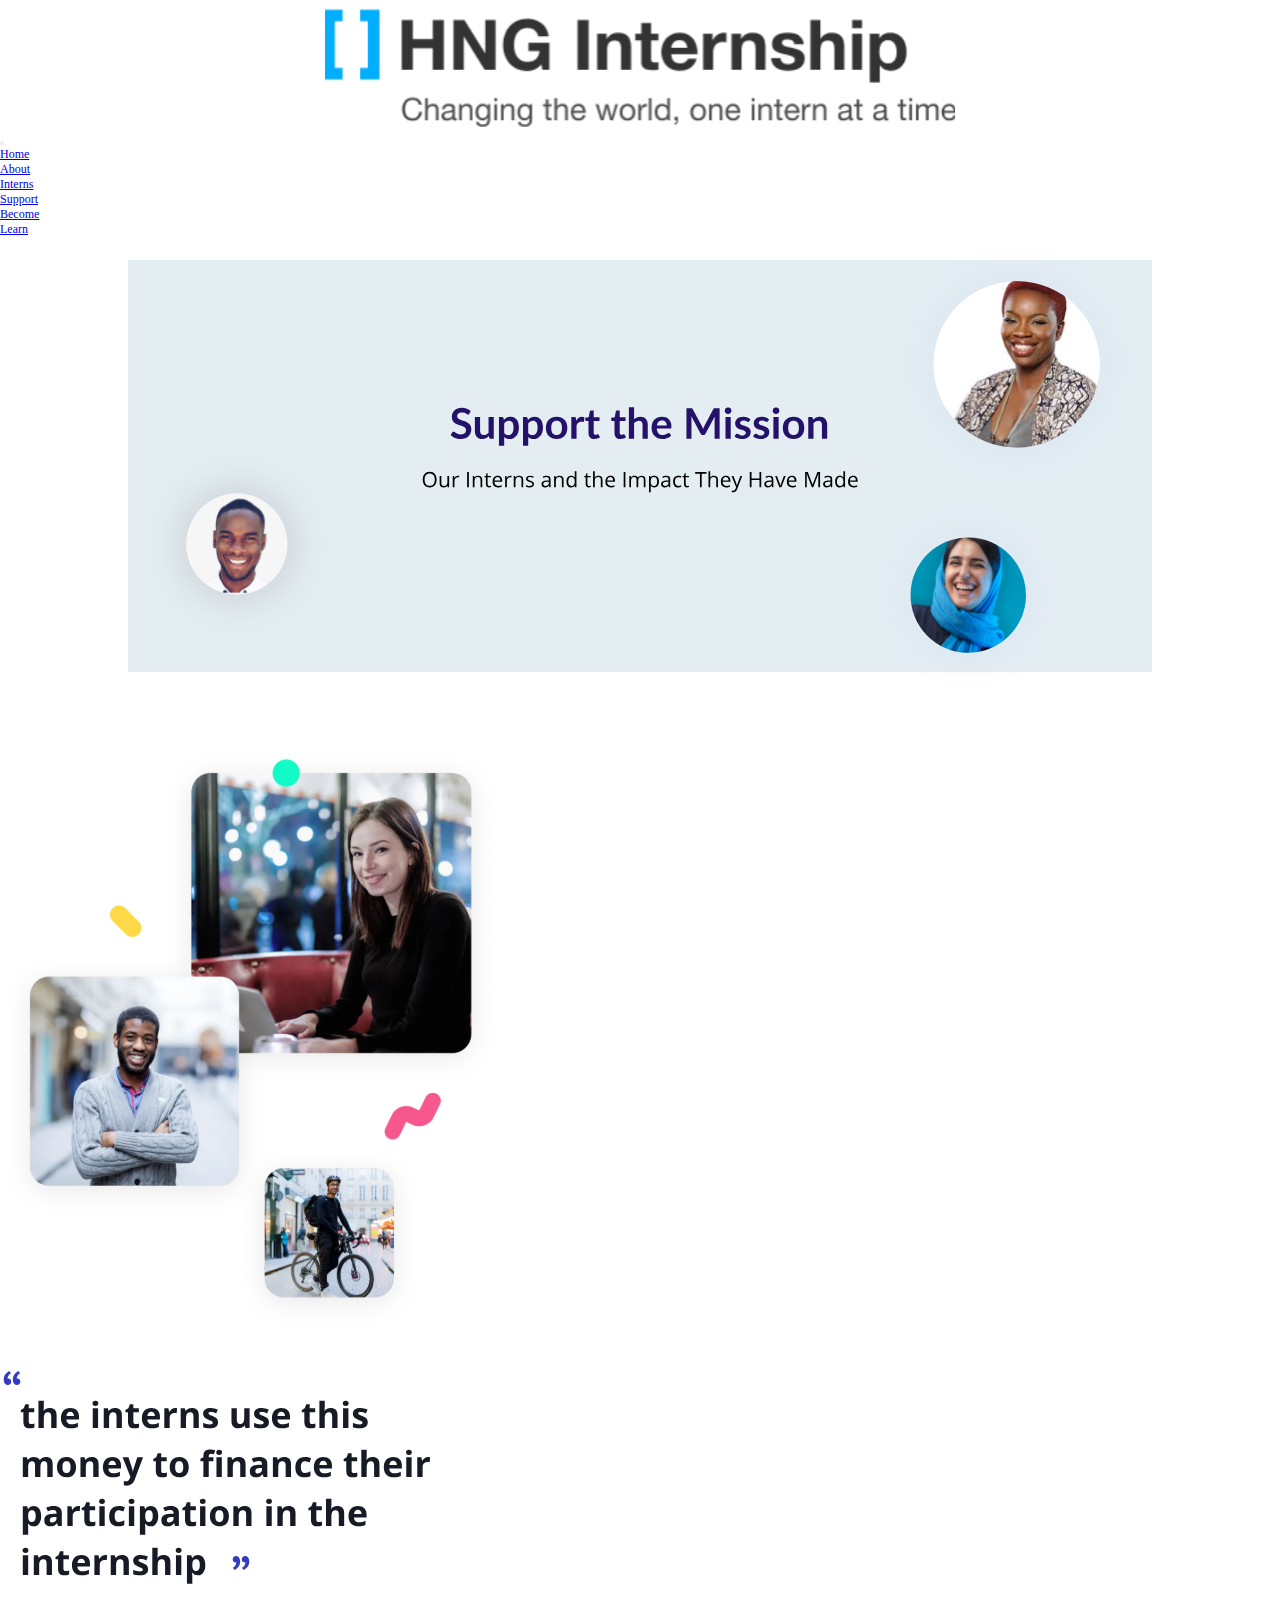
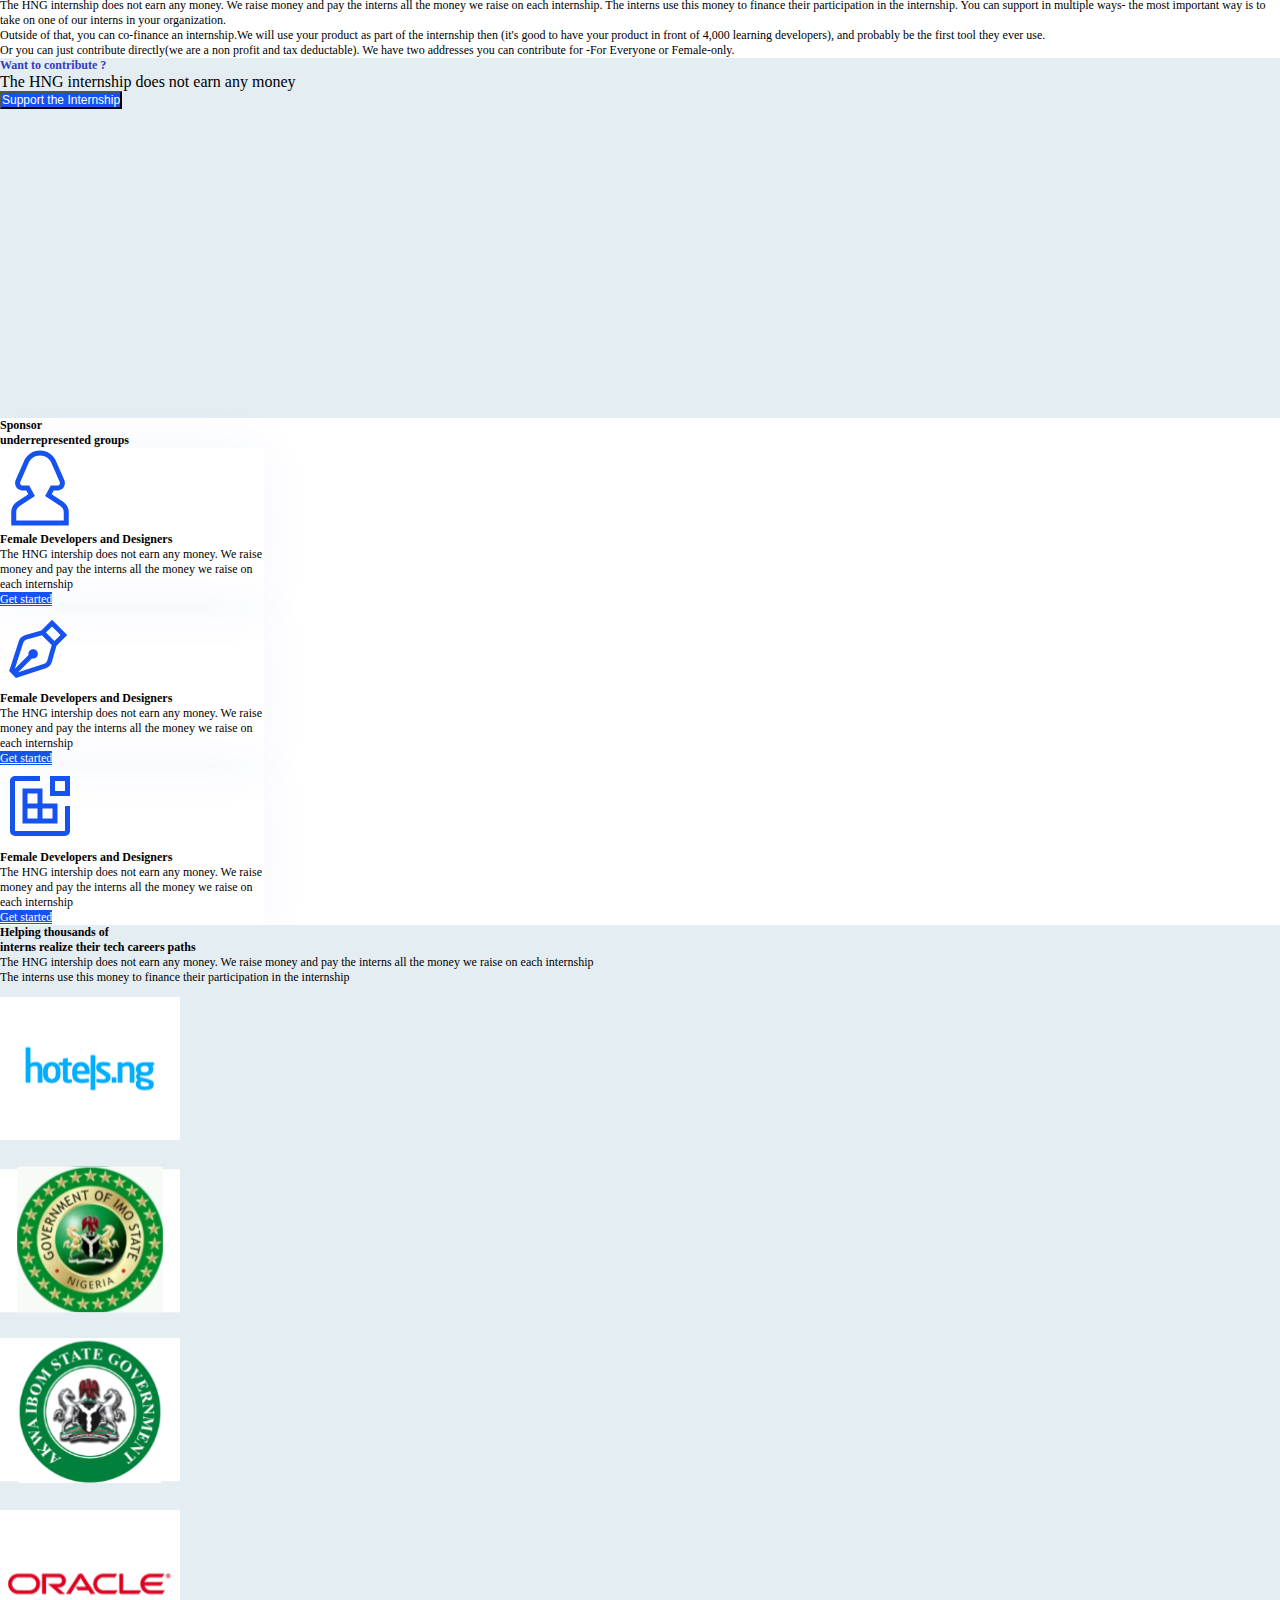
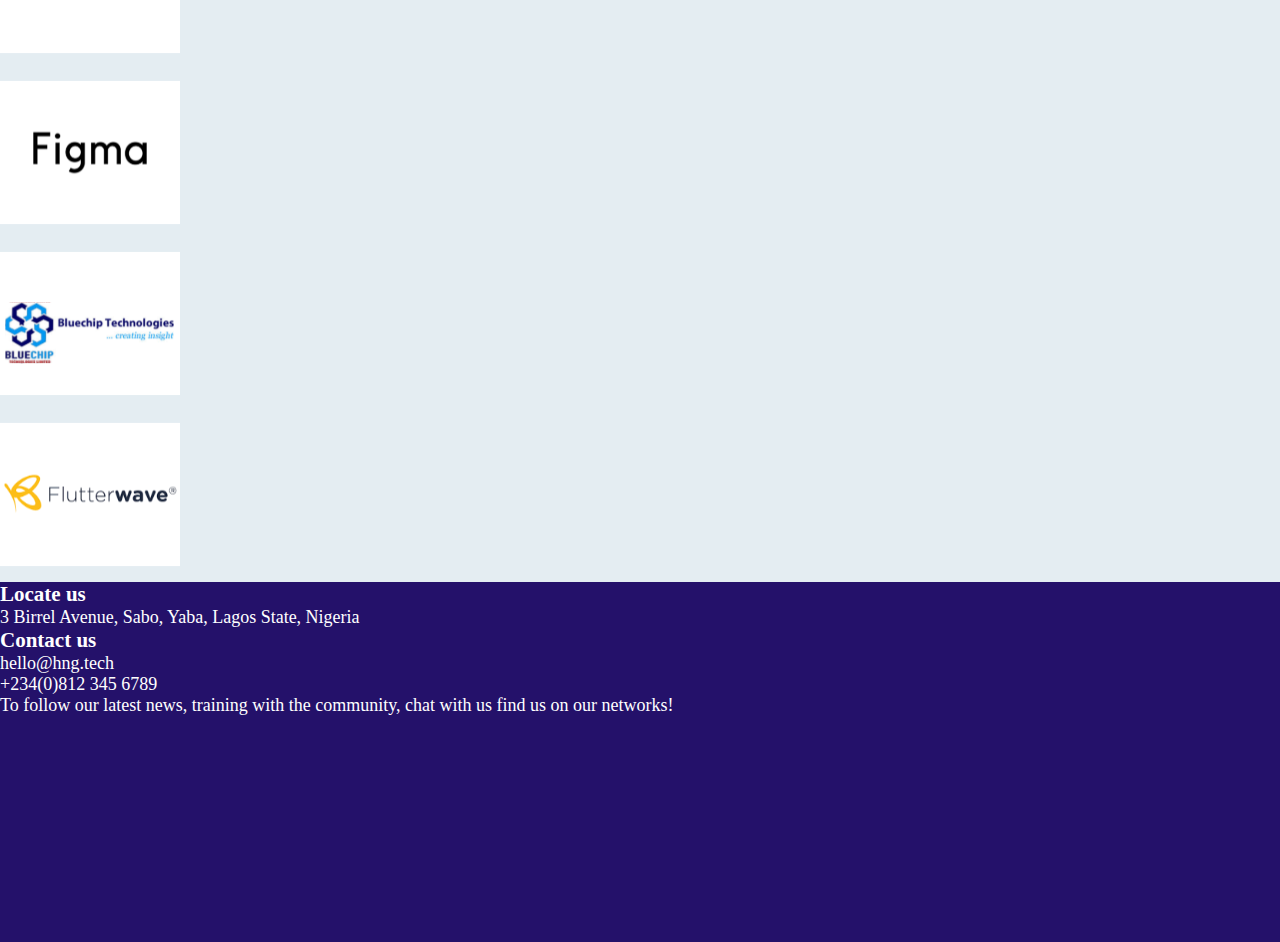
==== index.html @ 82cbe0b0 "first commit" ====
<!DOCTYPE html>
<html lang="en">
<head>
    <meta charset="UTF-8">
    <meta name="viewport" content="width=device-width, initial-scale=1.0">
    <title>support</title>
    <link rel="stylesheet" href="https://stackpath.bootstrapcdn.com/bootstrap/4.5.0/css/bootstrap.min.css" integrity="sha384-9aIt2nRpC12Uk9gS9baDl411NQApFmC26EwAOH8WgZl5MYYxFfc+NcPb1dKGj7Sk" crossorigin="anonymous">
    <link rel="stylesheet" href="css/style.css">
</head>
<body>
<header class="container-fluid">
    <nav class="navbar navbar-expand-lg navbar-light ">
        <a class="navbar-brand pl-4" href="#"><img src="images/logo.svg"></a>
        <button class="navbar-toggler" type="button" data-toggle="collapse" data-target="#navbarNavDropdown" aria-controls="navbarNavDropdown" aria-expanded="false" aria-label="Toggle navigation">
          <span class="navbar-toggler-icon"></span>
        </button>
        <div class="collapse navbar-collapse justify-content-center"   id="navbarNavDropdown">
          <ul class="navbar-nav">
            <li class="nav-item active px-4">
              <a class="nav-link text-dark font-weight-bolder" href="#">Home</a>
            </li>
            <li class="nav-item px-4">
              <a class="nav-link  text-dark font-weight-bolder" href="#">About</a>
            </li>
            <li class="nav-item px-4">
              <a class="nav-link  text-dark font-weight-bolder" href="learn.html">Interns</a>
            </li>
            <li class="nav-item px-4">
                <a class="nav-link  text-dark font-weight-bolder" href="support.html"> Support</a>
            </li>
            <li class="nav-item px-4">
                <a class="nav-link  text-dark font-weight-bolder" href="become-intern.html"> Become</a>
            </li>
            <li class="nav-item pl-4 ">
                <a class="nav-link  text-dark font-weight-bolder" href="https://start.ng/">Learn</a>
            </li>
           
          </ul>
        </div>
      </nav>

      <div class="home ">
        <img src="images/top-image.svg" alt="" class="img-responsive ">
      </div>
</header>
<section class="container ">
  <div class="row justify-content-center">
    <div class="col-lg-6">
      <img src="images/image 7.svg" alt="" class="img-responsive">
    </div>
    <div class="col-lg-4">
      <img src="images/interns.svg" alt="" class="img-responsive">
      <p class="pl-4 font-weight-bold">The HNG internship does not earn any money. We raise money and pay the interns all the money we raise on each internship. The interns use this money to finance their participation in the internship. You can support in multiple ways- the most important way is to take on one of our interns in your organization.</p>
      <p  class="pl-4 font-weight-bold">
        Outside of that, you can co-finance an internship.We will use your product as part of the internship then (it's good to have your product in front of 4,000 learning developers), and probably be the first tool they ever use.
      </p>
      <p  class="pl-4 font-weight-bold">
        Or you can just contribute directly(we are a non profit and tax deductable). We have two addresses you can contribute for -For Everyone or Female-only.
      </p>
    </div>
  </div>
  
</section>
<section class="containier-fluid contribute text-center">
  <h1 class="text-purple pt-5">Want to contribute ?</h1>
  <p class="pb-5 earn">The HNG internship does not earn any money</p>
  <button class="btn mb-4">Support the Internship</button>
</section>
<section class="container">
  <h1 class="my-5">Sponsor <br>underrepresented groups</h1>
  <div class="row mt-5 d-flex align-items-center justify-content-center">
    <div class="col-lg-4 mb-3">
      <div class="card" style="width: 22rem;">
        <img src="images/female-icon.svg" class="card-img" alt="...">
        <div class="card-body">
          <h5 class="card-title">Female Developers and Designers</h5>
          <p class="card-text">The HNG intership does not earn any money. We raise money and pay the interns all the money we raise on each internship</p>
          <a href="#" class="btn btn-primary">Get started</a>
        </div>
      </div>
    </div>
    <div class="col-lg-4 mb-3">
      <div class="card" style="width: 22rem;">
        <img src="images/design-icon.svg" class="card-img" alt="...">
        <div class="card-body">
          <h5 class="card-title">Female Developers and Designers</h5>
          <p class="card-text">The HNG intership does not earn any money. We raise money and pay the interns all the money we raise on each internship</p>
          <a href="#" class="btn btn-primary">Get started</a>
        </div>
      </div>
    </div>
    <div class="col-lg-4 mb-3">
      <div class="card" style="width: 22rem;">
        <img src="images/software-icon.svg" class="card-img" alt="...">
        <div class="card-body">
          <h5 class="card-title">Female Developers and Designers</h5>
          <p class="card-text">The HNG intership does not earn any money. We raise money and pay the interns all the money we raise on each internship</p>
          <a href="#" class="btn btn-primary">Get started</a>
        </div>
      </div>
    </div>

  </div>
</section>
<section class="container sponsors my-5  pl-5">
  <h2 class="pt-5">Helping thousands of<br> interns realize their tech careers paths</h2>
  <p>The HNG intership does not earn any money. We raise money and pay the interns all the money we raise on each internship</p>
  <p>The interns use this money to finance their participation in the internship</p>
  <div class="row d-flex align-items-center justify-content-center">
    <div class="col-lg-3" >
      <img src="images/hotelng.svg" alt="">
    </div>
    <div class="col-lg-3">
      <img src="images/imo.svg" alt="">
    </div>
    <div class="col-lg-3">
      <img src="images/aks.svg" alt="">
    </div>
    <div class="col-lg-3">
      <img src="images/oracle.svg" alt="">
    </div>
  </div>
  <div class="row">
    <div class="col-lg-3" >
      
    </div>
    <div class="col-lg-3">
      <img src="images/figma.svg" alt="">
    </div>
    <div class="col-lg-3">
      <img src="images/blue.svg" alt="">
    </div>
    <div class="col-lg-3">
      <img src="images/flutter.svg" alt="">
    </div>
  </div>
</section>
<footer class="container-fluid">
  <div class="row d-flex align-items-center justify-content-center">
    <div class="col-lg-4 ">
      <h6>Locate us</h6>
      <p class="footer-p">3 Birrel Avenue, Sabo, Yaba, Lagos State, Nigeria</p>
    </div>
    <div class="col-lg-4 mt-5">
      <h6>Contact us</h6>
      <p class="footer-p">hello@hng.tech</p>
      <p class="footer-p">+234(0)812 345 6789</p>
    </div>
    <div class="col-lg-4 mt-5">
      <p class="footer-p">To follow our latest news, training with the community, chat with us find us on our networks!</p>
      
    </div>
  </div>
</footer>












<script src="https://code.jquery.com/jquery-3.5.1.slim.min.js" integrity="sha384-DfXdz2htPH0lsSSs5nCTpuj/zy4C+OGpamoFVy38MVBnE+IbbVYUew+OrCXaRkfj" crossorigin="anonymous"></script>
<script src="https://cdn.jsdelivr.net/npm/popper.js@1.16.0/dist/umd/popper.min.js" integrity="sha384-Q6E9RHvbIyZFJoft+2mJbHaEWldlvI9IOYy5n3zV9zzTtmI3UksdQRVvoxMfooAo" crossorigin="anonymous"></script>
<script src="https://stackpath.bootstrapcdn.com/bootstrap/4.5.0/js/bootstrap.min.js" integrity="sha384-OgVRvuATP1z7JjHLkuOU7Xw704+h835Lr+6QL9UvYjZE3Ipu6Tp75j7Bh/kR0JKI" crossorigin="anonymous"></script>
</body>
</html>
---- css/style.css ----
*{
    margin: 0;
    padding: 0;
    font-size: 12px;
}

nav img{
    width: 100%;
    height: auto;
}

.img-responsive{
    max-width: 100%;
    height: auto;
    

}

.home{
    width: 80%;
    height: auto;
    margin: 0 auto;

}
.contribute{
    height: 40vh;
    background: #E4EDF2;
    margin: 0 auto;

}
.earn{
    font-size: 16px;
}
.text-purple{
    color: #333CC1;
}
.btn{
    background-color:  #1652F0;
    color: #fff;
}
.sponsors{
    background-color: #E4EDF2;
}
.card{
    box-shadow: 0px 0px 50px rgba(22, 82, 240, 0.05);
}
.card-img{
    width: 80px;
    height: 80px;
    margin: 0 auto;
}
footer{
    background: #24116A;
    color: #fff;
    height: 40vh;
}
footer h6{
    font-size: 21px;
}

.footer-p{
    font-size: 18px;
}

.tracks{
    background: #FFF8F8;
}
.h1-color{
    color: #24116A;
}
.head{
    /* padding-left: 150px; */
}
.card-p{
    font-size: 16px;
}
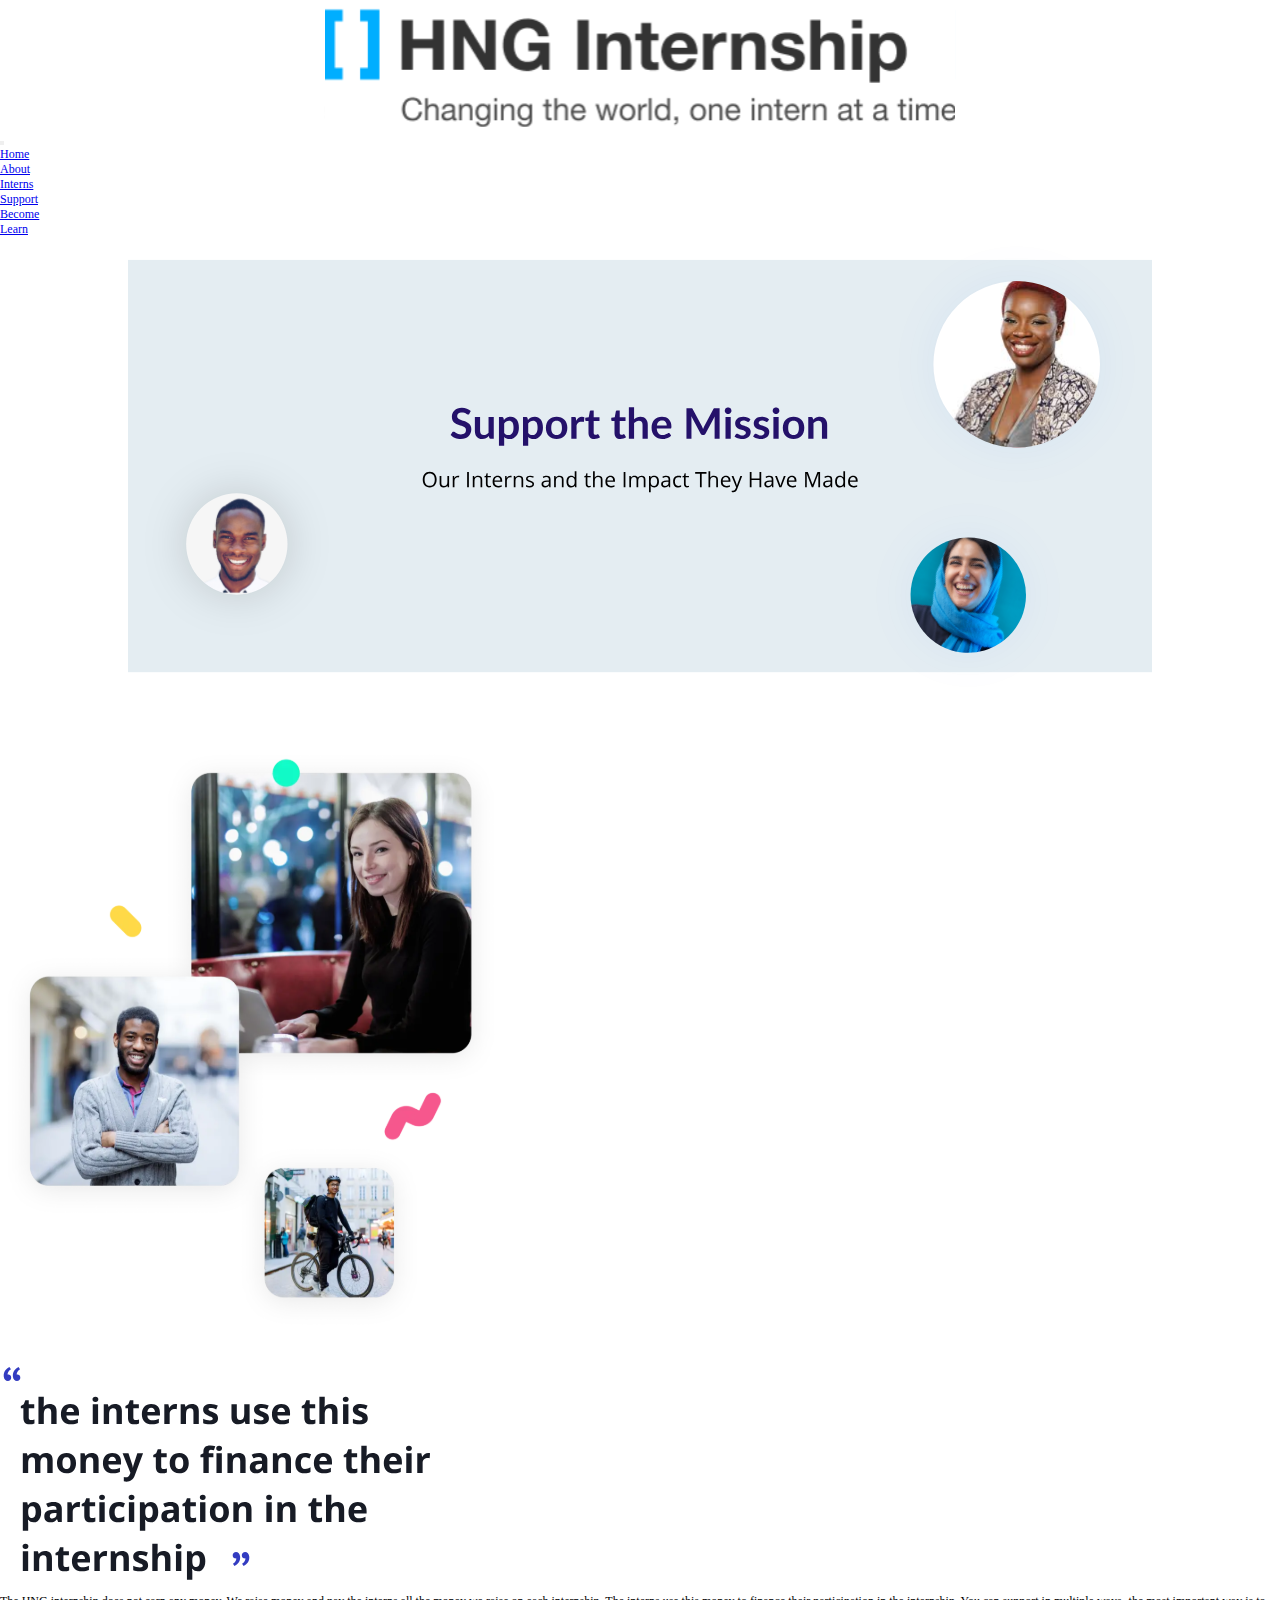
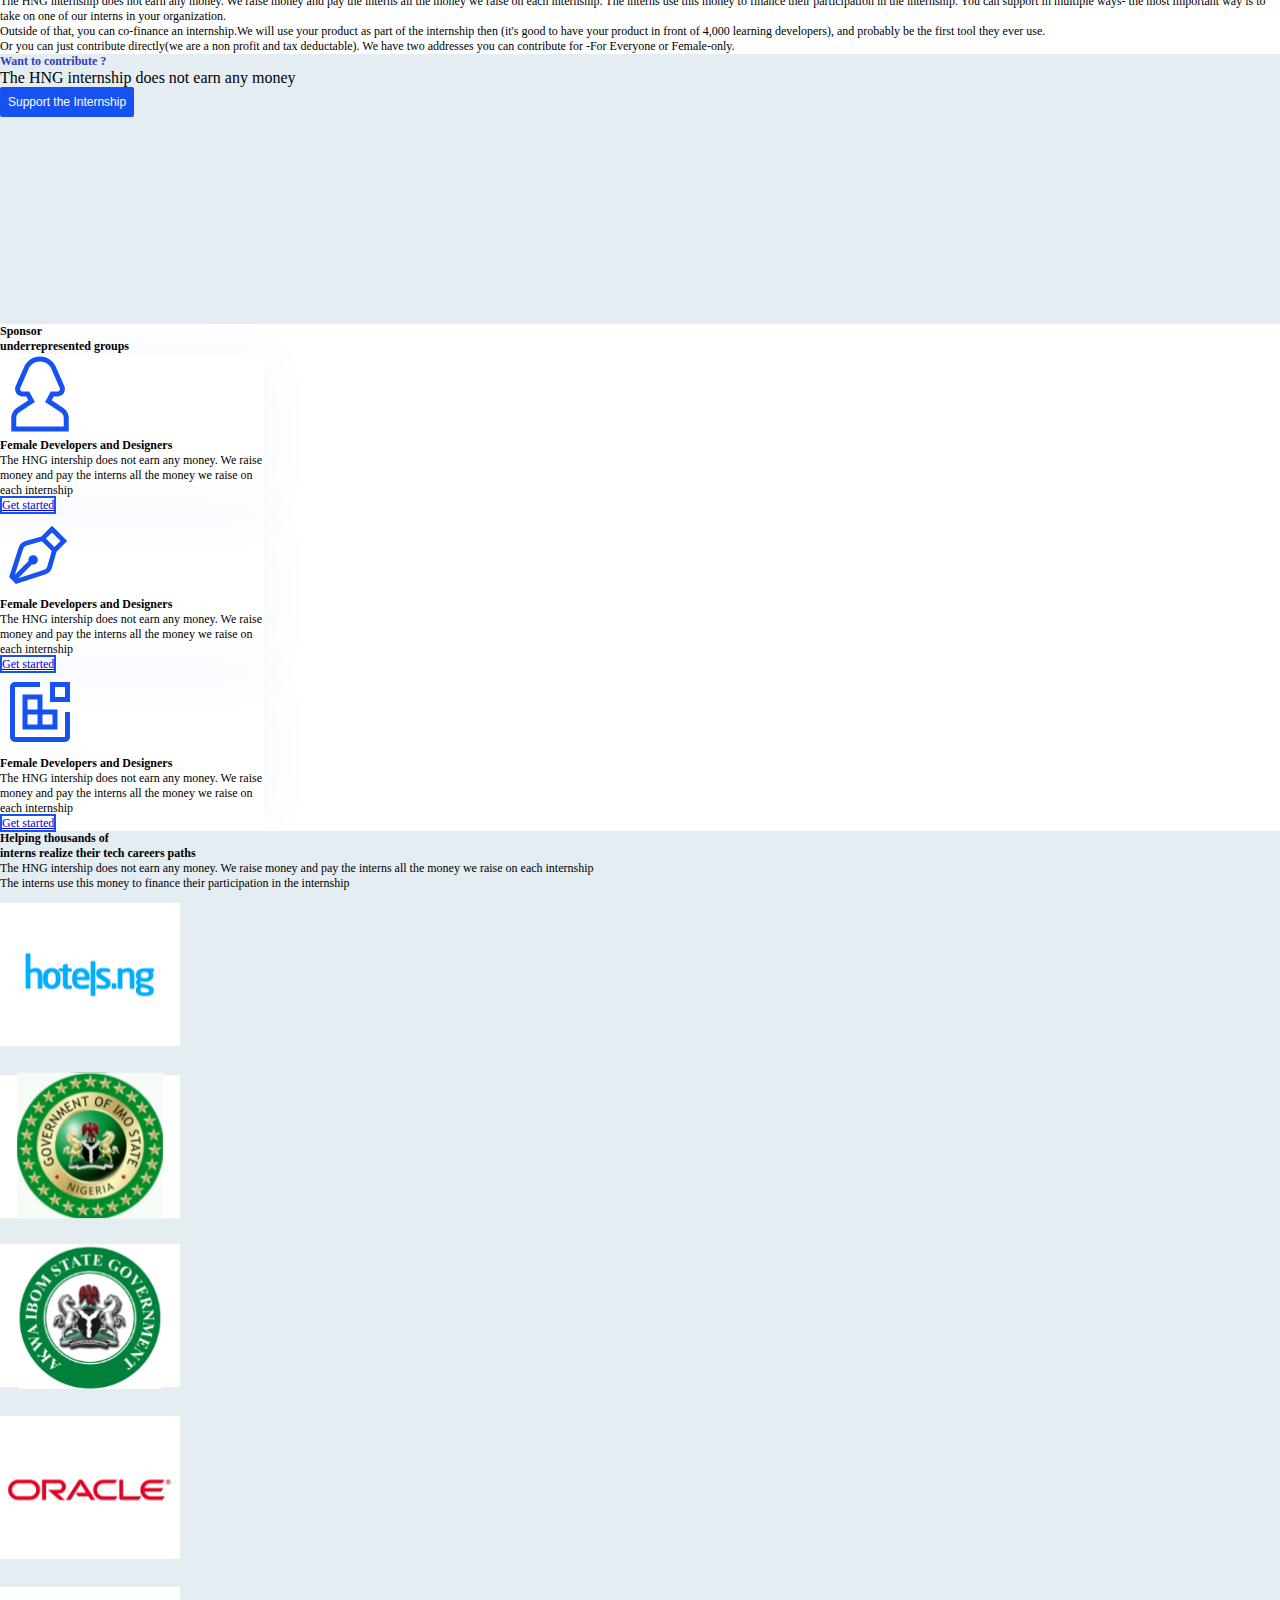
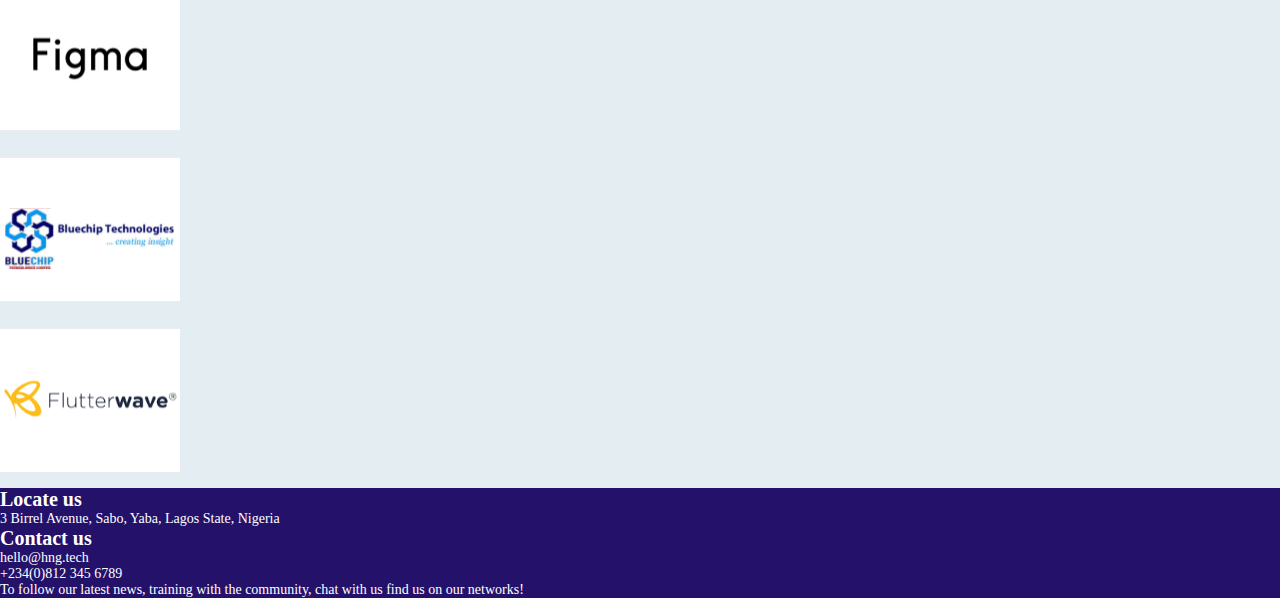
==== commit 1beeeb4b: "changes" ====
--- a/index.html
+++ b/index.html
@@ -6,6 +6,11 @@
     <title>support</title>
     <link rel="stylesheet" href="https://stackpath.bootstrapcdn.com/bootstrap/4.5.0/css/bootstrap.min.css" integrity="sha384-9aIt2nRpC12Uk9gS9baDl411NQApFmC26EwAOH8WgZl5MYYxFfc+NcPb1dKGj7Sk" crossorigin="anonymous">
     <link rel="stylesheet" href="css/style.css">
+    <script>
+      $( document ).ready(function() {
+  new WOW().init();
+});
+    </script>
 </head>
 <body>
 <header class="container-fluid">
@@ -43,10 +48,10 @@
         <img src="images/top-image.svg" alt="" class="img-responsive ">
       </div>
 </header>
-<section class="container ">
+<section class="container wow bounceInDown">
   <div class="row justify-content-center">
     <div class="col-lg-6">
-      <img src="images/image 7.svg" alt="" class="img-responsive">
+      <img src="images/image 7.svg" alt="" class="img-responsive support-2 animation bounceInDown">
     </div>
     <div class="col-lg-4">
       <img src="images/interns.svg" alt="" class="img-responsive">
@@ -61,44 +66,48 @@
   </div>
   
 </section>
-<section class="containier-fluid contribute text-center">
+<section class="containier-fluid contribute text-center wow shake">
   <h1 class="text-purple pt-5">Want to contribute ?</h1>
   <p class="pb-5 earn">The HNG internship does not earn any money</p>
-  <button class="btn mb-4">Support the Internship</button>
+  <button class="btn-color mb-4">Support the Internship</button>
 </section>
 <section class="container">
-  <h1 class="my-5">Sponsor <br>underrepresented groups</h1>
+  <div class="">
+    <h1 class="my-5">Sponsor <br>underrepresented groups</h1>
+  </div>
   <div class="row mt-5 d-flex align-items-center justify-content-center">
-    <div class="col-lg-4 mb-3">
-      <div class="card" style="width: 22rem;">
-        <img src="images/female-icon.svg" class="card-img" alt="...">
-        <div class="card-body">
-          <h5 class="card-title">Female Developers and Designers</h5>
-          <p class="card-text">The HNG intership does not earn any money. We raise money and pay the interns all the money we raise on each internship</p>
-          <a href="#" class="btn btn-primary">Get started</a>
+    
+      <div class="col-lg-4 mb-3 ">
+        <div class="card" style="width: 22rem;">
+          <img src="images/female-icon.svg" class="card-img" alt="...">
+          <div class="card-body">
+            <h5 class="card-title">Female Developers and Designers</h5>
+            <p class="card-text">The HNG intership does not earn any money. We raise money and pay the interns all the money we raise on each internship</p>
+            <a href="#" class="btn ">Get started</a>
+          </div>
         </div>
       </div>
-    </div>
-    <div class="col-lg-4 mb-3">
-      <div class="card" style="width: 22rem;">
-        <img src="images/design-icon.svg" class="card-img" alt="...">
-        <div class="card-body">
-          <h5 class="card-title">Female Developers and Designers</h5>
-          <p class="card-text">The HNG intership does not earn any money. We raise money and pay the interns all the money we raise on each internship</p>
-          <a href="#" class="btn btn-primary">Get started</a>
+      <div class="col-lg-4 mb-3 ">
+        <div class="card" style="width: 22rem;">
+          <img src="images/design-icon.svg" class="card-img" alt="...">
+          <div class="card-body">
+            <h5 class="card-title">Female Developers and Designers</h5>
+            <p class="card-text">The HNG intership does not earn any money. We raise money and pay the interns all the money we raise on each internship</p>
+            <a href="#" class="btn ">Get started</a>
+          </div>
         </div>
       </div>
-    </div>
-    <div class="col-lg-4 mb-3">
-      <div class="card" style="width: 22rem;">
-        <img src="images/software-icon.svg" class="card-img" alt="...">
-        <div class="card-body">
-          <h5 class="card-title">Female Developers and Designers</h5>
-          <p class="card-text">The HNG intership does not earn any money. We raise money and pay the interns all the money we raise on each internship</p>
-          <a href="#" class="btn btn-primary">Get started</a>
+      <div class="col-lg-4 mb-3 ">
+        <div class="card" style="width: 22rem;">
+          <img src="images/software-icon.svg" class="card-img" alt="...">
+          <div class="card-body">
+            <h5 class="card-title">Female Developers and Designers</h5>
+            <p class="card-text">The HNG intership does not earn any money. We raise money and pay the interns all the money we raise on each internship</p>
+            <a href="#" class="btn ">Get started</a>
+          </div>
         </div>
       </div>
-    </div>
+    
 
   </div>
 </section>
--- a/css/style.css
+++ b/css/style.css
@@ -15,7 +15,9 @@
     
 
 }
-
+.support-2, .become-1{
+    display: none;
+}
 .home{
     width: 80%;
     height: auto;
@@ -23,7 +25,7 @@
 
 }
 .contribute{
-    height: 40vh;
+    height: 30vh;
     background: #E4EDF2;
     margin: 0 auto;
 
@@ -34,7 +36,18 @@
 .text-purple{
     color: #333CC1;
 }
+.btn-color{
+    background-color:  #1652F0;
+    color: #fff;
+    padding: 8px;
+    border: none;
+    border-radius: 2px;
+}
 .btn{
+    border: 2px solid #1652F0 ;
+
+}
+.btn:hover{
     background-color:  #1652F0;
     color: #fff;
 }
@@ -52,14 +65,14 @@
 footer{
     background: #24116A;
     color: #fff;
-    height: 40vh;
+    height: auto;
 }
 footer h6{
-    font-size: 21px;
+    font-size: 20px;
 }
 
 .footer-p{
-    font-size: 18px;
+    font-size: 14px;
 }
 
 .tracks{
@@ -68,9 +81,12 @@
 .h1-color{
     color: #24116A;
 }
-.head{
-    /* padding-left: 150px; */
-}
+
 .card-p{
     font-size: 16px;
+}
+@media (min-width: 768px){
+    .support-2, .become-1{
+        display: block;
+    }
 }